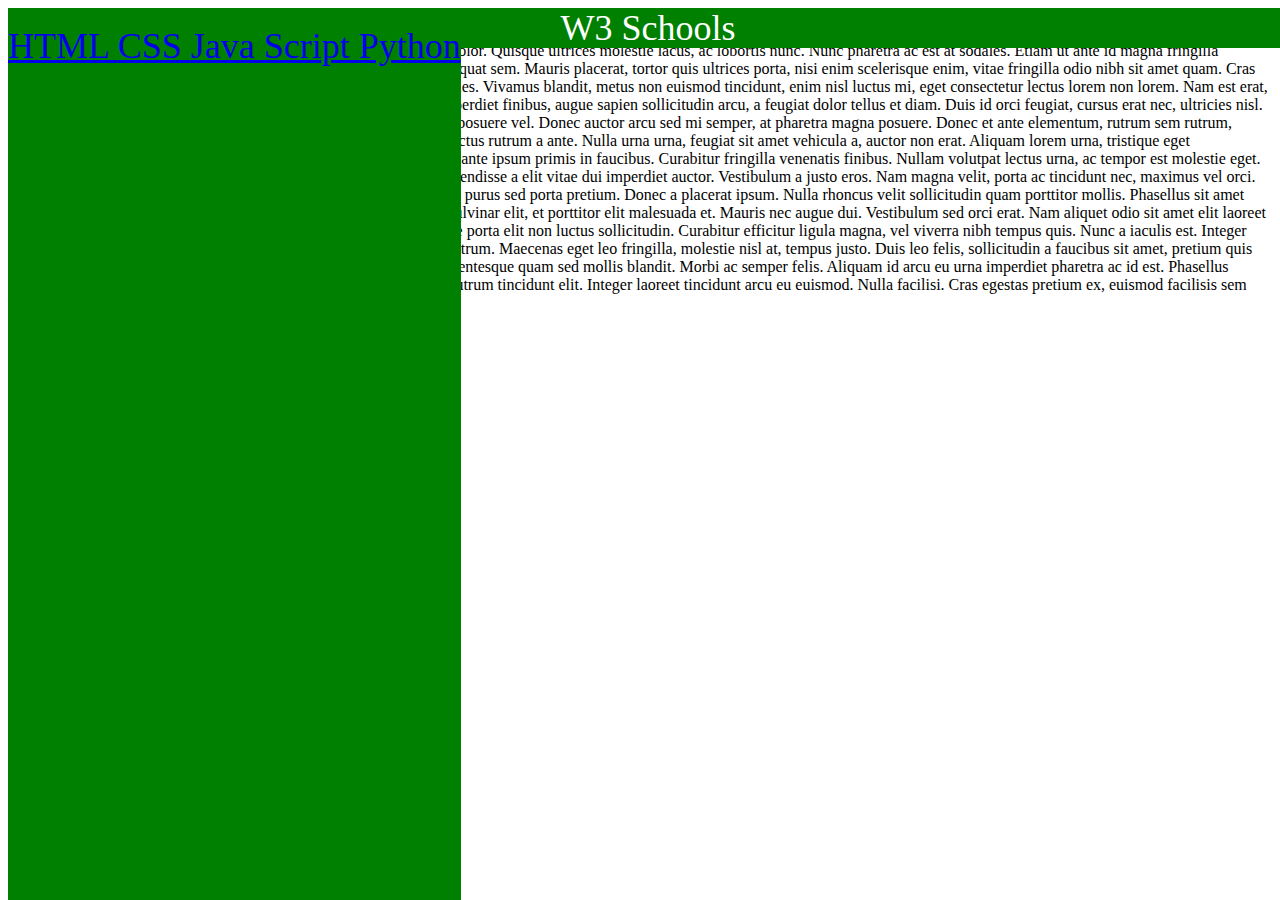
==== index.html @ 6ba164c9 "Add files via upload" ====
<!DOCTYPE html>
<html>
<head>
<meta name="viewport" content="width=device-width, initial-scale=1">
<style>

* {
  box-sizing: border-box;
}

header {
  background-color:green;
  color: white;
  border; 1px solid;
  text-align:center;
  font-size:36px;
  line-height: 40px;
  position:fixed;
  width: 100%;
  overflow: hidden;
}

.sidebar {
  background-color:green;
  color: white;
  border; 1px solid;
  text-align:center;
  font-size:36px;
  line-height: 40px;
  position:fixed;
  height: 100%;
  overflow: hidden;
}

</style>
</head>

<header> W3 Schools </header> <br>

<body>

<div class=sidebar> 
  <a href="html.html"> HTML </a>
  <a href="css.html"> CSS </a>
  <a href="javascript.html"> Java Script </a>
  <a href="python.html"> Python </a>
  </div> 

<p> 
Lorem ipsum dolor sit amet, consectetur adipiscing elit. Cras et nibh dolor. Quisque ultrices molestie lacus, ac lobortis nunc. Nunc pharetra ac est at sodales. Etiam ut ante id magna fringilla molestie at sed mi. Donec nisl diam, semper a tortor in, tristique consequat sem. Mauris placerat, tortor quis ultrices porta, nisi enim scelerisque enim, vitae fringilla odio nibh sit amet quam. Cras fermentum aliquet urna ut tristique. Nunc dapibus velit at auctor ultricies. Vivamus blandit, metus non euismod tincidunt, enim nisl luctus mi, eget consectetur lectus lorem non lorem. Nam est erat, tincidunt quis laoreet sed, ultrices vitae sem. Nulla lacinia, felis eu imperdiet finibus, augue sapien sollicitudin arcu, a feugiat dolor tellus et diam. Duis id orci feugiat, cursus erat nec, ultricies nisl. Mauris vel lobortis neque. Nullam dapibus porta turpis, ut lobortis mi posuere vel.

Donec auctor arcu sed mi semper, at pharetra magna posuere. Donec et ante elementum, rutrum sem rutrum, tempus felis. Morbi vitae nisi mi. Curabitur eu eros sed ante tempus luctus rutrum a ante. Nulla urna urna, feugiat sit amet vehicula a, auctor non erat. Aliquam lorem urna, tristique eget pellentesque quis, aliquam vel libero. Interdum et malesuada fames ac ante ipsum primis in faucibus. Curabitur fringilla venenatis finibus. Nullam volutpat lectus urna, ac tempor est molestie eget. Aliquam nec tempor leo. In non purus eu lacus maximus congue. Suspendisse a elit vitae dui imperdiet auctor.

Vestibulum a justo eros. Nam magna velit, porta ac tincidunt nec, maximus vel orci. Praesent pulvinar arcu et nisi interdum ullamcorper. Mauris malesuada purus sed porta pretium. Donec a placerat ipsum. Nulla rhoncus velit sollicitudin quam porttitor mollis. Phasellus sit amet felis id tortor consectetur bibendum eget non orci. Nulla scelerisque pulvinar elit, et porttitor elit malesuada et.

Mauris nec augue dui. Vestibulum sed orci erat. Nam aliquet odio sit amet elit laoreet efficitur. Sed euismod vitae metus eu imperdiet. Nulla facilisi. Quisque porta elit non luctus sollicitudin. Curabitur efficitur ligula magna, vel viverra nibh tempus quis. Nunc a iaculis est. Integer tristique faucibus arcu non interdum. Nulla commodo condimentum rutrum.

Maecenas eget leo fringilla, molestie nisl at, tempus justo. Duis leo felis, sollicitudin a faucibus sit amet, pretium quis nulla. Suspendisse posuere lorem et turpis pharetra molestie. Duis pellentesque quam sed mollis blandit. Morbi ac semper felis. Aliquam id arcu eu urna imperdiet pharetra ac id est. Phasellus gravida porta lorem at vehicula. Sed felis ante, posuere vitae ex non, rutrum tincidunt elit. Integer laoreet tincidunt arcu eu euismod. Nulla facilisi. Cras egestas pretium ex, euismod facilisis sem varius non.
</p>

</body>
</html>
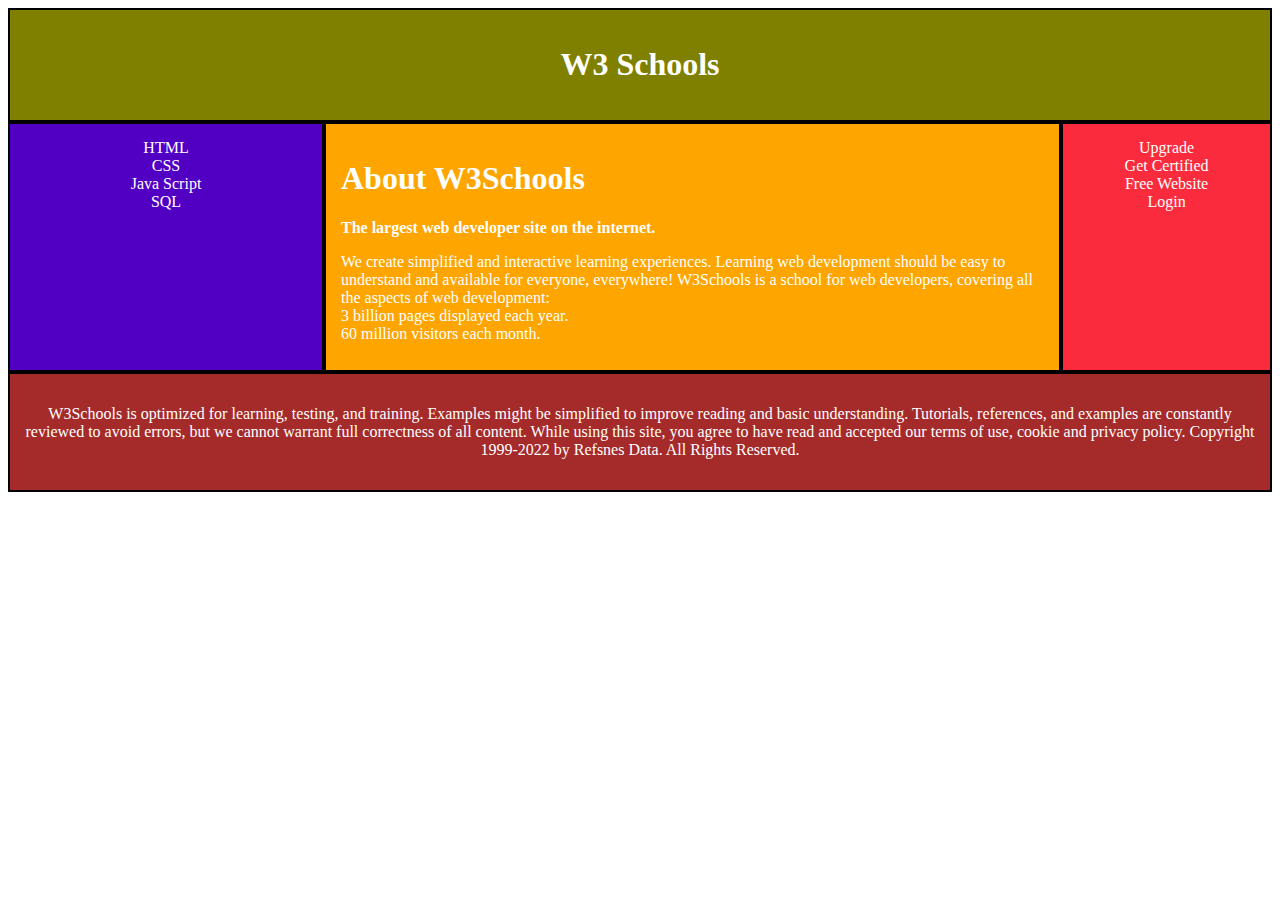
==== commit d386f4b1: "Add files via upload" ====
--- a/index.html
+++ b/index.html
@@ -1,62 +1,48 @@
 <!DOCTYPE html>
 <html>
 <head>
-<meta name="viewport" content="width=device-width, initial-scale=1">
-<style>
-
-* {
-  box-sizing: border-box;
-}
-
-header {
-  background-color:green;
-  color: white;
-  border; 1px solid;
-  text-align:center;
-  font-size:36px;
-  line-height: 40px;
-  position:fixed;
-  width: 100%;
-  overflow: hidden;
-}
-
-.sidebar {
-  background-color:green;
-  color: white;
-  border; 1px solid;
-  text-align:center;
-  font-size:36px;
-  line-height: 40px;
-  position:fixed;
-  height: 100%;
-  overflow: hidden;
-}
-
-</style>
+<meta name="viewport" content="width=device-width, initial-scale=2.0">
+<title> Welcome to W3 Schools  </title>
+<link rel="stylesheet" href="style.css">
 </head>
-
-<header> W3 Schools </header> <br>
 
 <body>
 
-<div class=sidebar> 
-  <a href="html.html"> HTML </a>
-  <a href="css.html"> CSS </a>
-  <a href="javascript.html"> Java Script </a>
-  <a href="python.html"> Python </a>
-  </div> 
+<div class="header col-12">
+  <h1> <a href="index.html">  W3 Schools</a> </h1>
+</div>
 
-<p> 
-Lorem ipsum dolor sit amet, consectetur adipiscing elit. Cras et nibh dolor. Quisque ultrices molestie lacus, ac lobortis nunc. Nunc pharetra ac est at sodales. Etiam ut ante id magna fringilla molestie at sed mi. Donec nisl diam, semper a tortor in, tristique consequat sem. Mauris placerat, tortor quis ultrices porta, nisi enim scelerisque enim, vitae fringilla odio nibh sit amet quam. Cras fermentum aliquet urna ut tristique. Nunc dapibus velit at auctor ultricies. Vivamus blandit, metus non euismod tincidunt, enim nisl luctus mi, eget consectetur lectus lorem non lorem. Nam est erat, tincidunt quis laoreet sed, ultrices vitae sem. Nulla lacinia, felis eu imperdiet finibus, augue sapien sollicitudin arcu, a feugiat dolor tellus et diam. Duis id orci feugiat, cursus erat nec, ultricies nisl. Mauris vel lobortis neque. Nullam dapibus porta turpis, ut lobortis mi posuere vel.
+<div class=row>
 
-Donec auctor arcu sed mi semper, at pharetra magna posuere. Donec et ante elementum, rutrum sem rutrum, tempus felis. Morbi vitae nisi mi. Curabitur eu eros sed ante tempus luctus rutrum a ante. Nulla urna urna, feugiat sit amet vehicula a, auctor non erat. Aliquam lorem urna, tristique eget pellentesque quis, aliquam vel libero. Interdum et malesuada fames ac ante ipsum primis in faucibus. Curabitur fringilla venenatis finibus. Nullam volutpat lectus urna, ac tempor est molestie eget. Aliquam nec tempor leo. In non purus eu lacus maximus congue. Suspendisse a elit vitae dui imperdiet auctor.
+<div class="leftbar col-3">
+  <a href="html.html"> HTML </a> <br>
+  <a href="css.html"> CSS </a> <br>
+  <a href="js.html"> Java Script </a> <br>
+  <a href="sql.html"> SQL </a> <br>
+</div>
 
-Vestibulum a justo eros. Nam magna velit, porta ac tincidunt nec, maximus vel orci. Praesent pulvinar arcu et nisi interdum ullamcorper. Mauris malesuada purus sed porta pretium. Donec a placerat ipsum. Nulla rhoncus velit sollicitudin quam porttitor mollis. Phasellus sit amet felis id tortor consectetur bibendum eget non orci. Nulla scelerisque pulvinar elit, et porttitor elit malesuada et.
+<div class="main col-7" >
+    <h1>About W3Schools </h1>
+    <p> <b> The largest web developer site on the internet. </b> </p> 
+<p> We create simplified and interactive learning experiences. Learning web development should be easy to understand and available for everyone, everywhere! W3Schools is a school for web developers, covering all the aspects of web development: <br>
+3 billion pages displayed each year. <br>
+60 million visitors each month.</p> </div>
 
-Mauris nec augue dui. Vestibulum sed orci erat. Nam aliquet odio sit amet elit laoreet efficitur. Sed euismod vitae metus eu imperdiet. Nulla facilisi. Quisque porta elit non luctus sollicitudin. Curabitur efficitur ligula magna, vel viverra nibh tempus quis. Nunc a iaculis est. Integer tristique faucibus arcu non interdum. Nulla commodo condimentum rutrum.
+<div class="rightbar col-2"> 
+  <a href="https://www.w3schools.com/pro/index.php"> Upgrade </a> <br>
+  <a href="https://campus.w3schools.com/collections/course-catalog"> Get Certified </a> <br>
+  <a href="https://www.w3schools.com/spaces/"> Free Website </a> <br>
+  <a href="https://profile.w3schools.com/log-in?redirect_url=https%3A%2F%2Fmy-learning.w3schools.com"> Login </a> </div> 
 
-Maecenas eget leo fringilla, molestie nisl at, tempus justo. Duis leo felis, sollicitudin a faucibus sit amet, pretium quis nulla. Suspendisse posuere lorem et turpis pharetra molestie. Duis pellentesque quam sed mollis blandit. Morbi ac semper felis. Aliquam id arcu eu urna imperdiet pharetra ac id est. Phasellus gravida porta lorem at vehicula. Sed felis ante, posuere vitae ex non, rutrum tincidunt elit. Integer laoreet tincidunt arcu eu euismod. Nulla facilisi. Cras egestas pretium ex, euismod facilisis sem varius non.
-</p>
+</div>
+
+ <div class="footer col-12"> <p> W3Schools is optimized for learning, testing, and training. Examples might be simplified to improve reading and basic understanding. Tutorials, references, and examples are constantly reviewed to avoid errors, but we cannot warrant full correctness of all content. While using this site, you agree to have read and accepted our terms of use, cookie and privacy policy.
+Copyright 1999-2022 by Refsnes Data. All Rights Reserved. <p> </div>
+
+
+
 
 </body>
-</html>+</html>
+
+
--- a/style.css
+++ b/style.css
@@ -0,0 +1,94 @@
+* {
+  box-sizing: border-box;
+}
+
+.header {
+  color:rgb(97, 42, 164);
+  background-color:olive;
+  text-align:center;
+  border:2px solid;
+  border-color:black;
+  width: 35%;
+  margin: auto;
+}
+
+a:link, a:visited  {
+  text-decoration: none;
+  color: white;
+}
+
+a:hover, a:active {
+  color: powderblue;  
+}
+
+.leftbar {
+  color:white;
+  background-color:rgb(81, 0, 195);
+  text-align:center;
+  border:2px solid;
+  border-color:black;
+  width: 100%;
+  margin: auto;
+  float: center;
+  height: 250px;
+  vertical-align: middle;
+}
+
+.main {
+  color:white;
+  background-color:orange;
+  text-align:left;
+  border:2px solid;
+  width: 35%;
+  margin: auto;
+  border:2px solid;
+  border-color:black;
+  height: 250px;
+  overflow: auto;
+}
+
+.rightbar {
+  color:white;
+  background-color:rgb(250, 43, 60);
+  text-align:center;
+  border:2px solid;
+  border-color:black;
+  width: 35%;
+  margin: auto;
+  height: 250px;
+  vertical-align: middle;
+}
+
+.footer {
+  color:white;
+  background-color:brown;
+  text-align:center;
+  border:2px solid;
+  border-color:black;
+  width: 35%;
+  margin: auto;
+}
+
+.col-1 {width: 8.33%;}
+.col-2 {width: 16.66%;}
+.col-3 {width: 25%;}
+.col-4 {width: 33.33%;}
+.col-5 {width: 41.66%;}
+.col-6 {width: 50%;}
+.col-7 {width: 58.33%;}
+.col-8 {width: 66.66%;}
+.col-9 {width: 75%;}
+.col-10 {width: 83.33%;}
+.col-11 {width: 91.66%;}
+.col-12 {width: 100%;}
+
+@media only screen and (max-width: 900px) {
+  [class*="col-"] {
+    width: 100%;
+  }
+}
+
+[class*="col-"] {
+  float: left;
+  padding: 15px;
+}